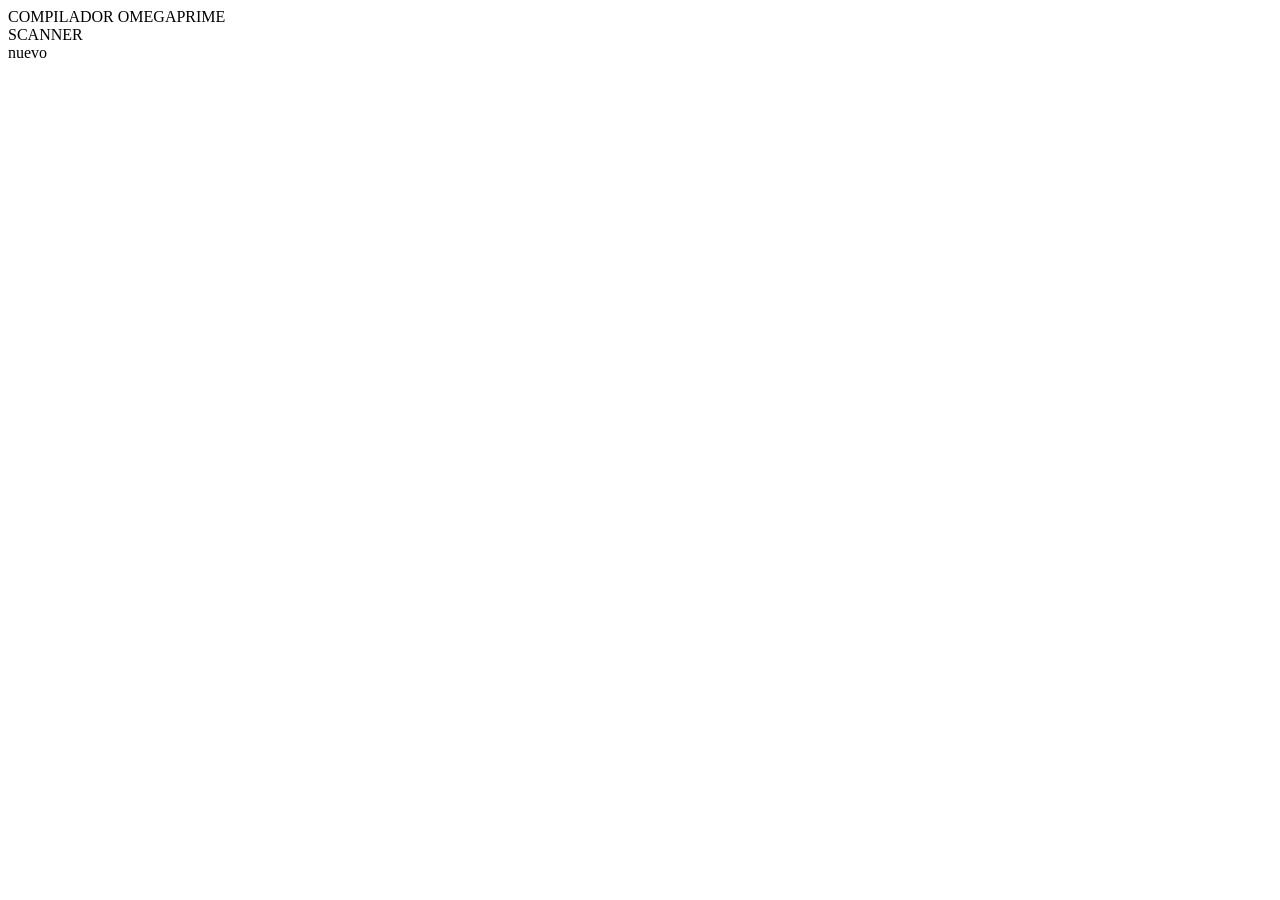
==== index.html @ 6b4dc508 "nuevo" ====
<!DOCTYPE html>
<html lang="en">
<head>
    <meta charset="UTF-8">
    <meta name="viewport" content="width=device-width, initial-scale=1.0">
    <title>OMEGAPRIME</title>
</head>
<body>
    <section>COMPILADOR OMEGAPRIME</section>
    <section>
        <div id="scanner">
            <div >SCANNER</div>
            <div id="codigo"> nuevo</div>
            <div id="tokens"></div>
        </div>
        <div></div>
        <div></div>
        <div></div>
        
    </section>
</body>
<script type="module" src="index.js"></script>

</html>
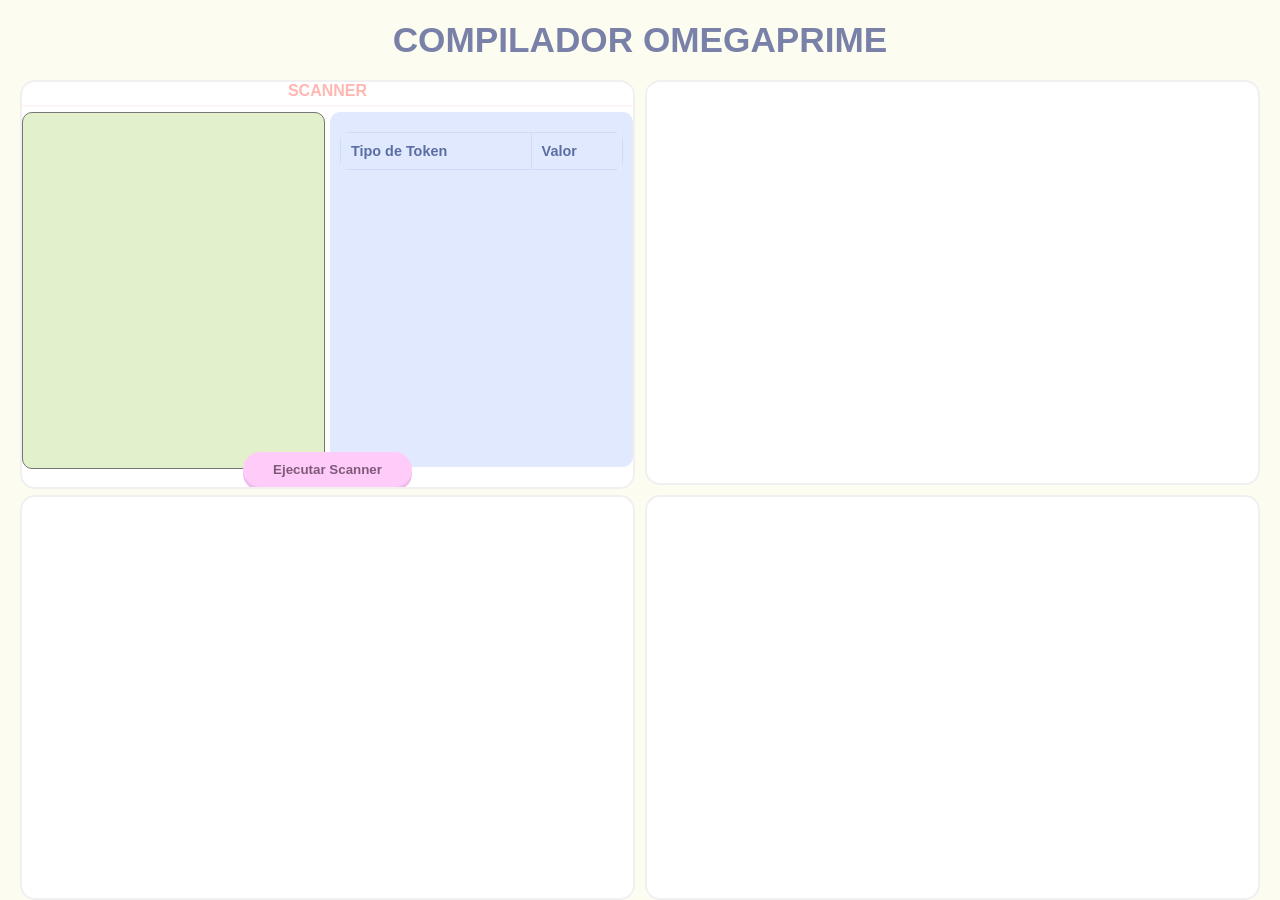
==== commit d4732d00: "scanner" ====
--- a/index.html
+++ b/index.html
@@ -4,14 +4,28 @@
     <meta charset="UTF-8">
     <meta name="viewport" content="width=device-width, initial-scale=1.0">
     <title>OMEGAPRIME</title>
+    <link rel="stylesheet" href="index.css">
 </head>
 <body>
     <section>COMPILADOR OMEGAPRIME</section>
     <section>
         <div id="scanner">
             <div >SCANNER</div>
-            <div id="codigo"> nuevo</div>
-            <div id="tokens"></div>
+            <textarea id="codigo"></textarea>
+            <div id="tokens">
+                <table>
+                    <thead>
+                        <tr>
+                            <th>Tipo de Token</th>
+                            <th>Valor</th>
+                        </tr>
+                    </thead>
+                    <tbody id="tokens-body">
+                    
+                    </tbody>
+                </table>
+            </div>
+            <button id="btn_scan">Ejecutar Scanner</button>
         </div>
         <div></div>
         <div></div>
@@ -21,4 +35,4 @@
 </body>
 <script type="module" src="index.js"></script>
 
-</html>+</html>
--- a/index.css
+++ b/index.css
@@ -0,0 +1,139 @@
+/* --- Configuración de Pantalla Completa --- */
+html, body {
+    height: 100%;    /* Ocupa el 100% de la altura de la ventana */
+    width: 100%;     /* Ocupa el 100% del ancho */
+    margin: 0;       /* Elimina el margen por defecto del navegador */
+    padding: 0;
+    box-sizing: border-box;
+}
+
+body {
+    background-color: #fdfcf0; /* Crema pastel */
+    color: #444b55;
+    font-family: 'Segoe UI', sans-serif;
+    
+    /* Usamos Flexbox en el body para organizar el título y el contenido */
+    display: flex;
+    flex-direction: column;
+    overflow: hidden; /* Evita el scroll si no es necesario */
+}
+
+/* --- Título (Section 1) --- */
+section:first-of-type {
+    flex: 0 0 auto; /* No se estira, mantiene su tamaño */
+    text-align: center;
+    font-size: 2.2rem;
+    font-weight: 800;
+    color: #7a81a8;
+    padding: 20px 0;
+}
+
+/* --- Contenedor de Cuadrícula (Section 2) --- */
+section:last-of-type {
+    flex: 1; /* Ocupa todo el espacio restante de la pantalla */
+    display: grid;
+    grid-template-columns: 1fr 1fr;
+    grid-template-rows: 1fr 1fr; /* Divide el espacio sobrante en dos filas iguales */
+    gap: 10px;
+    padding: 0 20px 0px 20px; /* Margen interno para que no toque los bordes */
+    box-sizing: border-box;
+}
+
+/* --- Ajuste de los cuadros --- */
+section:last-of-type > div {
+    background-color: #ffffff;
+    border: 2px solid #f0f0f0;
+    border-radius: 15px;
+    /* padding: 15px; */
+    /* display: flex; */      /* Para organizar el contenido interno */
+    flex-direction: column;
+    overflow: hidden;   /* Evita que el contenido se salga del cuadro */
+}
+
+/* --- Ajuste específico del Scanner para que no se desborde --- */
+/* --- Corrección Definitiva del Scanner --- */
+#scanner {
+    display: grid !important; /* Cambiamos a Grid para control total */
+    grid-template-columns: 1fr 1fr; /* Dos columnas iguales */
+    grid-template-rows: auto 1fr auto; /* Fila 1: Título, Fila 2: Cuadros, Fila 3: Botón */
+    gap: 5px;
+    height: 100%; /* Para que use todo el espacio del cuadro blanco */
+}
+
+/* 1. Título: Ocupa las dos columnas arriba */
+#scanner > div:first-child {
+    grid-column: 1 / span 2; 
+    text-align: center;
+    font-weight: bold;
+    color: #ffb7b2;
+    border-bottom: 2px solid #fff5f5;
+    padding-bottom: 5px;
+    align-self: start;
+}
+
+/* 2. Cuadros: Se colocan uno en cada columna de la fila central */
+#codigo, #tokens {
+    height: 100%; /* Se ajustan al espacio disponible */
+    min-height: 150px; /* Evita que se vean muy pequeños */
+    border-radius: 10px;
+    padding: 10px;
+}
+
+#codigo { background-color: #e2f0cb; }
+#tokens { background-color: #e1e9ff; }
+
+/* 3. Botón: Ocupa las dos columnas abajo y se centra */
+#btn_scan {
+    grid-column: 1 / span 2;
+    justify-self: center; /* Centra el botón horizontalmente */
+    align-self: end;      /* Lo pega a la parte inferior */
+    padding: 10px 30px;
+    border-radius: 20px;
+    border: none;
+    background-color: #ffccf9;
+    color: #7d5a7a;
+    font-weight: bold;
+    cursor: pointer;
+    box-shadow: 0 4px 0 #efbbe9;
+    transition: all 0.2s;
+}
+
+#btn_scan:hover {
+    transform: translateY(-2px);
+    background-color: #ffb3f7;
+}
+
+
+/* --- Estilos para la Tabla de Tokens --- */
+table {
+    width: 100%;
+    border-collapse: collapse; /* Une los bordes para que se vea una sola línea */
+    margin-top: 10px;
+    background-color: #ffffff;
+    border-radius: 8px;
+    overflow: hidden; /* Para que los bordes redondeados funcionen */
+}
+
+/* Bordes y alineación de encabezados y celdas */
+table th, table td {
+    border: 1px solid #d1dbf7; /* Borde azul pastel suave */
+    padding: 10px;
+    text-align: left;
+    font-size: 0.9rem;
+}
+
+/* Estilo para el encabezado (Header) */
+table thead {
+    background-color: #e1e9ff; /* Fondo azul pastel */
+    color: #5a6ea3;
+}
+
+/* Efecto cebra para las filas (opcional, mejora la lectura) */
+table tbody tr:nth-child(even) {
+    background-color: #f8faff;
+}
+
+/* Resaltado al pasar el mouse por encima */
+table tbody tr:hover {
+    background-color: #f0f4ff;
+}
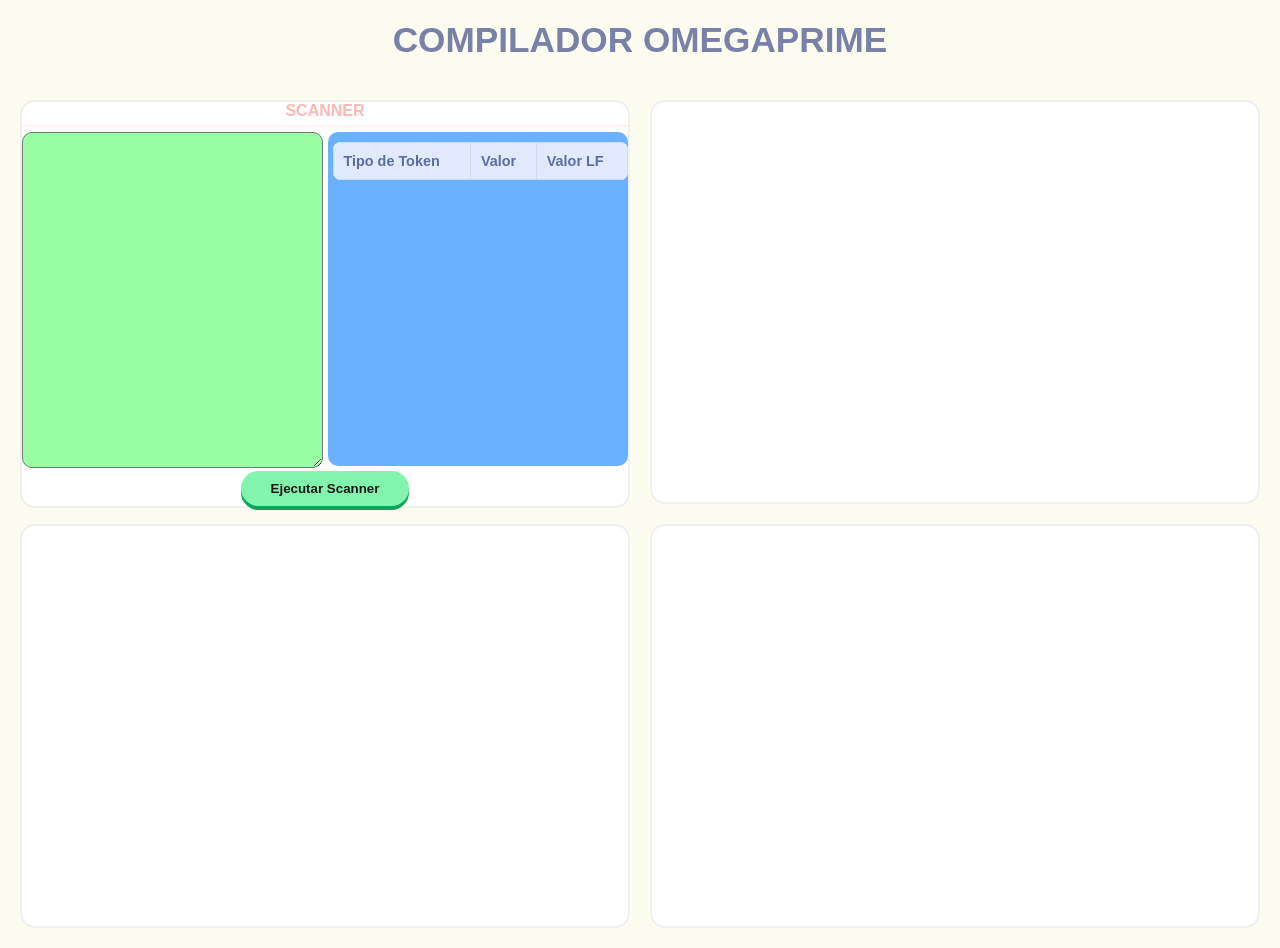
==== commit 34fa18c4: "as" ====
--- a/index.html
+++ b/index.html
@@ -18,6 +18,7 @@
                         <tr>
                             <th>Tipo de Token</th>
                             <th>Valor</th>
+                            <th>Valor LF</th>
                         </tr>
                     </thead>
                     <tbody id="tokens-body">
--- a/index.css
+++ b/index.css
@@ -5,6 +5,7 @@
     margin: 0;       /* Elimina el margen por defecto del navegador */
     padding: 0;
     box-sizing: border-box;
+    
 }
 
 body {
@@ -15,7 +16,7 @@
     /* Usamos Flexbox en el body para organizar el título y el contenido */
     display: flex;
     flex-direction: column;
-    overflow: hidden; /* Evita el scroll si no es necesario */
+    overflow-y: auto; /* Evita el scroll si no es necesario */
 }
 
 /* --- Título (Section 1) --- */
@@ -30,12 +31,13 @@
 
 /* --- Contenedor de Cuadrícula (Section 2) --- */
 section:last-of-type {
-    flex: 1; /* Ocupa todo el espacio restante de la pantalla */
+    flex: 1;
     display: grid;
     grid-template-columns: 1fr 1fr;
-    grid-template-rows: 1fr 1fr; /* Divide el espacio sobrante en dos filas iguales */
-    gap: 10px;
-    padding: 0 20px 0px 20px; /* Margen interno para que no toque los bordes */
+    /* Elimina grid-template-rows fijo para que crezca según el contenido */
+    grid-template-rows: auto; 
+    gap: 20px;
+    padding: 20px;
     box-sizing: border-box;
 }
 
@@ -44,10 +46,9 @@
     background-color: #ffffff;
     border: 2px solid #f0f0f0;
     border-radius: 15px;
-    /* padding: 15px; */
-    /* display: flex; */      /* Para organizar el contenido interno */
     flex-direction: column;
-    overflow: hidden;   /* Evita que el contenido se salga del cuadro */
+    overflow: visible; /* Permite que el contenido interno maneje su propio scroll */
+    min-height: 400px; /* Dale un tamaño mínimo para que no se colapsen */
 }
 
 /* --- Ajuste específico del Scanner para que no se desborde --- */
@@ -76,11 +77,23 @@
     height: 100%; /* Se ajustan al espacio disponible */
     min-height: 150px; /* Evita que se vean muy pequeños */
     border-radius: 10px;
-    padding: 10px;
+    max-height: 490px;
+    overflow: auto;  /* Limita la altura máxima para evitar desbordes */
 }
 
-#codigo { background-color: #e2f0cb; }
-#tokens { background-color: #e1e9ff; }
+#codigo { 
+    background-color: #9affa4; 
+        font: Times New Roman, serif;
+        font-size: 1.5rem;
+        font-style: bold;
+        padding: 0;
+}
+#tokens { background-color: #6ab2ff; 
+        font: 'Courier New', monospace;
+        font-size: 1.2rem;
+        padding-left: 5px;
+        /* Agrega scroll vertical si el contenido es demasiado largo */
+}
 
 /* 3. Botón: Ocupa las dos columnas abajo y se centra */
 #btn_scan {
@@ -90,17 +103,17 @@
     padding: 10px 30px;
     border-radius: 20px;
     border: none;
-    background-color: #ffccf9;
-    color: #7d5a7a;
+    background-color: #82f4ae;
+    color: #181616;
     font-weight: bold;
     cursor: pointer;
-    box-shadow: 0 4px 0 #efbbe9;
+    box-shadow: 0 4px 0 #10a45a;
     transition: all 0.2s;
 }
 
 #btn_scan:hover {
     transform: translateY(-2px);
-    background-color: #ffb3f7;
+    background-color: #4df560;
 }
 
 
